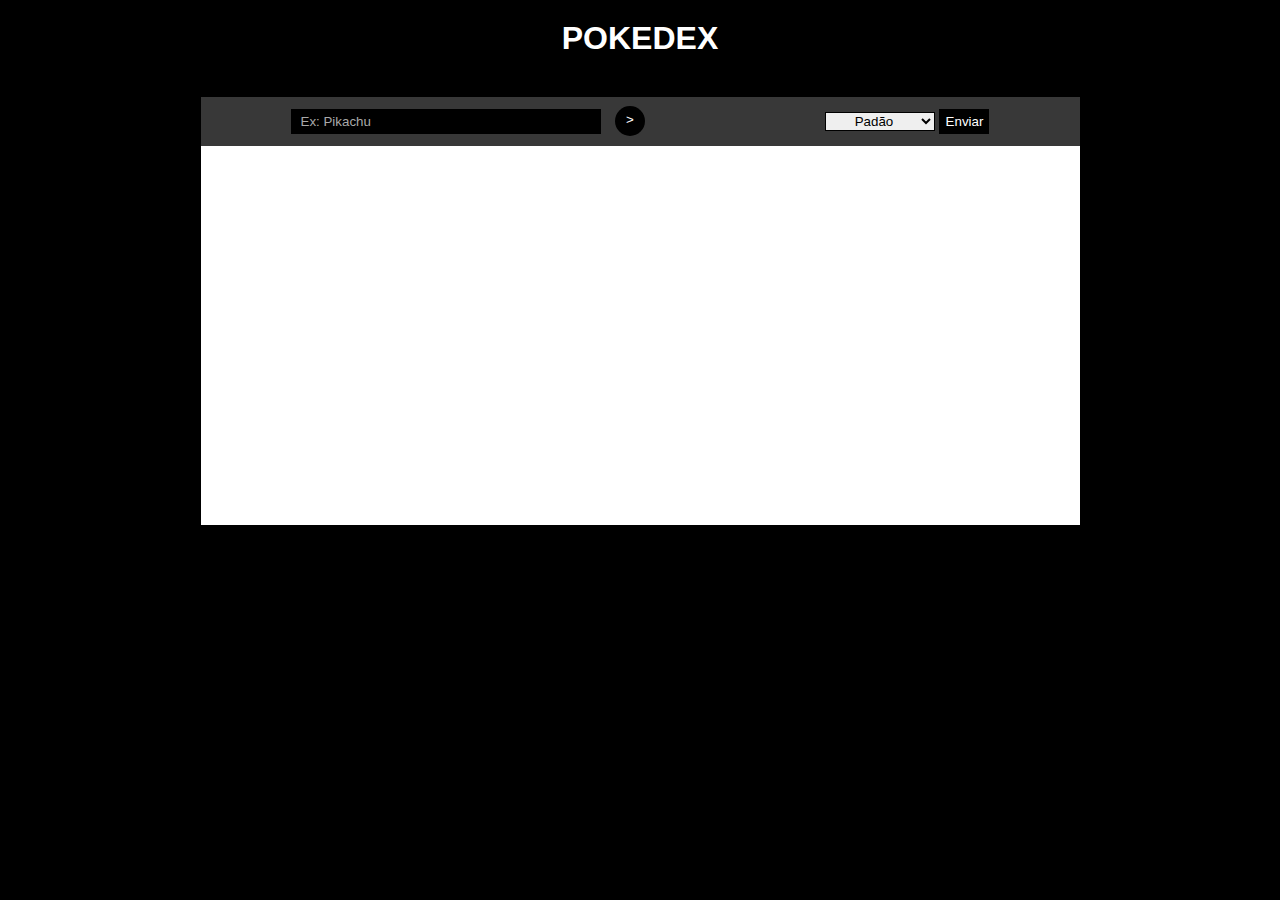
==== index.html @ 533de115 "atualizando endereço" ====
<!DOCTYPE html>
<html lang="en">
<head> 
    <meta charset="UTF-8">
    <meta http-equiv="X-UA-Compatible" content="IE=edge">
    <meta name="viewport" content="width=device-width, initial-scale=1.0">
    <title>Document</title>
    <link rel="stylesheet" href="assets/css/styleIndex.css">
</head>
<body>

    <header id="cabecalho">
        <h1 id="title">POKEDEX</h1>
    </header>

    <section class="main">

        <div id="filtros">
            <form method="get" class="pesquisa">
                <input type="text" list="teste" id="pesquisaNome" placeholder="Ex: Pikachu">
                <datalist id="teste">
                    <option value="teste">
                    <option value="charizard">
                </datalist>
                <button type="submit" id="enviarNome"> <p id="testes">></p> </button>
            </form>

            <form method="get" id="tipos">
                <select id="selecionar">
                    <option value="teste">Padão</option>
                    <option value="valor">valor</option>
                </select>
                <button type="submit" id="enviar">Enviar</button>
            </form>
        </div>

        <div id="areapokemon">
            <div class="linha">
            </div>
        </div>

        
    </section>


    <script type="module" src="assets/js/mainIndex.js"></script>
    
</body>
</html>
---- assets/css/styleIndex.css ----
*{
    margin: 0;
    padding: 0;
    font-family: 'Segoe UI', Tahoma, Geneva, Verdana, sans-serif;
    text-decoration: none;
}

body{
    background-color: black;
}

header#cabecalho{
    background-color: #000000ef;
    color: white;
    display: flex;
    justify-content: center;
    align-items: center;
    padding: 20px;
}

p.nomePoke{
    font-size: 20px;
    font-weight:500;
    color: black;
}

.pokemon{
    display: flex;
    flex-direction: column;
    align-items: center;
    width: 180px;
    height: 250px;
    padding-bottom: 7px;
    cursor: pointer;
	user-select: none;
    background-color: white;
}

section.main{
    width: 879px;
    height: 428px;
    margin: 20px auto 0 auto;
    display: flex;
    justify-content: center;
    align-items: center;
    flex-direction: column;
}

div.linha{
    width: 783px;
    display: flex;
    margin: 10px auto 20px auto;
    flex-direction: row;
    gap: 21px;
    flex-wrap: wrap;
}

div#filtros{
    width: 100%;
    height: 50px;
    background-color: rgb(56, 56, 56);
    display: flex;
    align-items: center;
    justify-content: space-around;
}

form#pesquisa{
    display: flex;
    align-items: center;
    width: 350px;
    margin-left: 10px;
}

input#pesquisaNome{
    border-radius: none;
    border: none;
    width: 300px;
    height: 25px;
    background-color: black;
    color: white;
    padding-left: 10px;
}

input#pesquisaNome::placeholder{
    color: darkgray;
}

select#selecionar{
    width: 110px;
    text-align: center;
    border-radius: none;
    border: 1px solid black;
}

button#enviar{
    width: 50px;
    border: none;
    background-color: black;
    color: white;
    padding: 5px;
}

button#enviarNome{
    width: 30px;
    height: 30px;
    border-radius: 50px;
    border: none;
    background-color: black;
    color: white;
    margin-left: 10px;
    cursor: pointer;
}

p#testes{
    position: relative;
    bottom: 2px;
}

div#areapokemon{
    width: 100%;
    height: 378px;
    overflow: auto;
    display: flex;
    align-items: center;
    flex-direction: column;
    padding-top: 10px;
    background-color: #ffffff;
}

::-webkit-scrollbar{
    background-color: #545454;
    width: 10px;
    padding-right: 5px;
}

::-webkit-scrollbar-thumb{
    background-color: #181818;
    border-radius: 100px;
    width: 5px;
}

img{
    width: 141px;
    height: 141px;
}

.divIMG{
    background-color: green;
    width: 100%;
    height: 180px;
    display: flex;
    justify-content: center;
    align-items: center;
    border-radius: 10px;
}

.divIMG.Water{
    background-color: #4af0ff47;
}

.divIMG.Fire{
    background-color: #ff4a4a47;
}

.divIMG.Electric{
    background-color: #f9ff4a47;
}

.divIMG.Grass{
    background-color: #4aff5647;
}

.numPoke{
    font-size: 11px;
    font-weight: bold;
    color: #787878;
}

.nomeNumero{
    display: flex;
    flex-direction: column;
    align-items: flex-start;
    width: 90%;
}

div.divTipo.Water{
    background-color: #4790fd;
}

div.divTipo.Fire{
    background-color: #ff7d4a;
}

div.divTipo.Grass{
    background-color: #8cc51bd2;
    color: black;
}

div.divTipo.Poison{
    background-color: #b500b8af;
}

div.divTipo.Electric{
    background-color: #ffd000;
    color: black;
}
div.divTipo.Flying{
    background: linear-gradient(#00d1fa 50%,#b9b9b9 50%);
    color: black;
}

div.divTipo{
    font-size: 12px;
    width: 65px;
    color: white;
    border-radius: 3px;
    text-align: center;
    padding-bottom: 2px;
}

.containerTipo{
    width: 100%;
    display: flex;
    gap: 5px;
    margin-top: 10px;
}
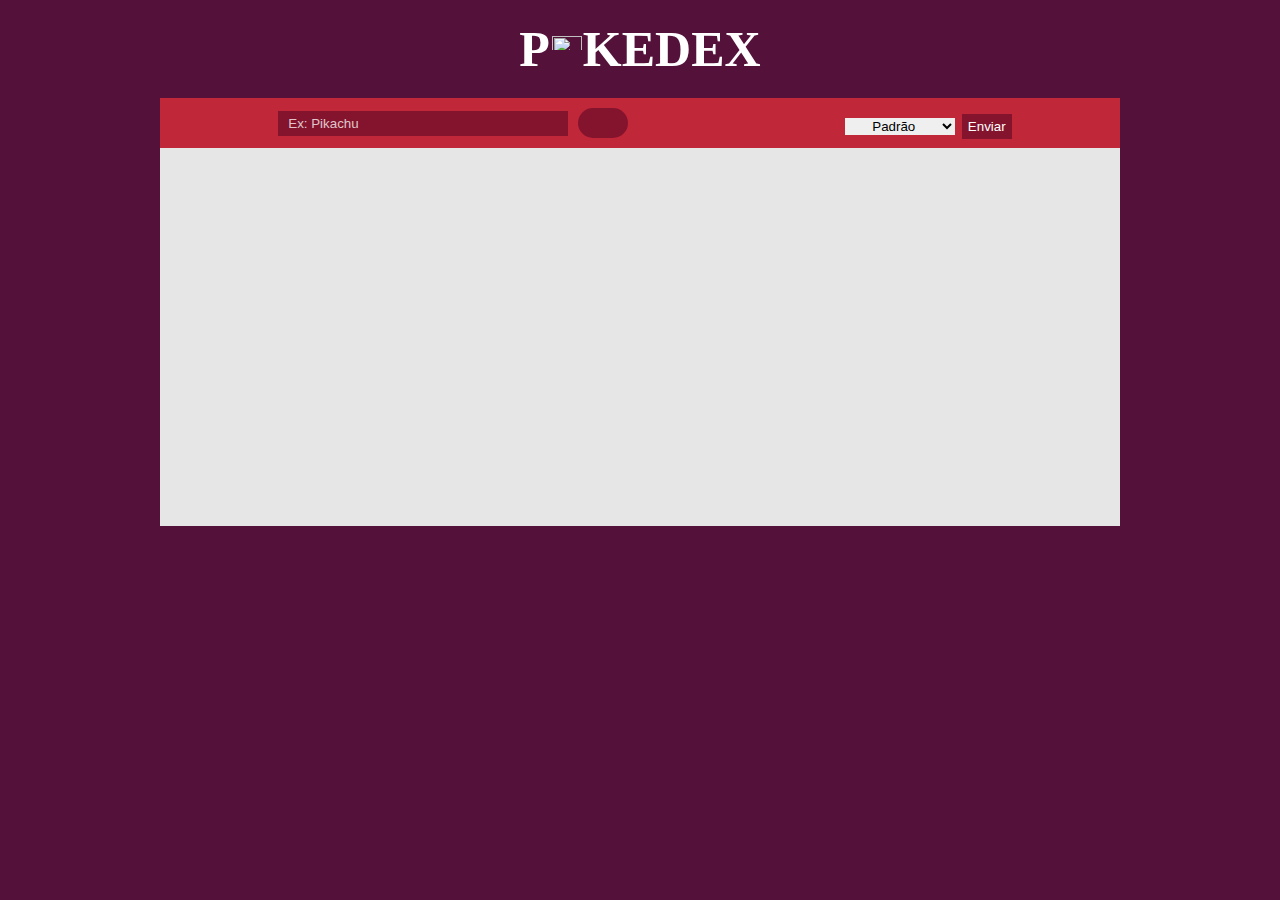
==== commit 9fa68a0a: ".." ====
--- a/index.html
+++ b/index.html
@@ -4,13 +4,14 @@
     <meta charset="UTF-8">
     <meta http-equiv="X-UA-Compatible" content="IE=edge">
     <meta name="viewport" content="width=device-width, initial-scale=1.0">
-    <title>Document</title>
+    <title>Pokedex</title> 
+    <link rel="shortcut icon" href="img/pokebola.png" type="image/x-icon">
     <link rel="stylesheet" href="assets/css/styleIndex.css">
 </head>
 <body>
 
     <header id="cabecalho">
-        <h1 id="title">POKEDEX</h1>
+        <h1 id="title">P<img src="img/pokebola.png">KEDEX</h1>
     </header>
 
     <section class="main">
@@ -18,25 +19,24 @@
         <div id="filtros">
             <form method="get" class="pesquisa">
                 <input type="text" list="teste" id="pesquisaNome" placeholder="Ex: Pikachu">
-                <datalist id="teste">
-                    <option value="teste">
-                    <option value="charizard">
-                </datalist>
-                <button type="submit" id="enviarNome"> <p id="testes">></p> </button>
+                <button type="submit" id="enviarNome" class="search"> <p id="testes"></p> </button>
             </form>
 
             <form method="get" id="tipos">
                 <select id="selecionar">
-                    <option value="teste">Padão</option>
-                    <option value="valor">valor</option>
+                    <option value="Padrao">Padrão</option>
+                    <option value="Fire">Fire</option>
+                    <option value="Grass">Grass</option>
+                    <option value="Water">Water</option>
+                    <option value="Flying">Flying</option>
+                    <option value="Electric">Electric</option>
                 </select>
                 <button type="submit" id="enviar">Enviar</button>
             </form>
         </div>
 
         <div id="areapokemon">
-            <div class="linha">
-            </div>
+
         </div>
 
         
--- a/assets/css/styleIndex.css
+++ b/assets/css/styleIndex.css
@@ -1,21 +1,38 @@
+@font-face {
+    font-family: teste;
+    src: url("../../fonts/font4.ttf");
+}
+
 *{
     margin: 0;
     padding: 0;
     font-family: 'Segoe UI', Tahoma, Geneva, Verdana, sans-serif;
     text-decoration: none;
+    box-sizing: border-box;
 }
 
 body{
-    background-color: black;
+    background-color: #54123B;
+    font-size: 25px;
+}
+
+h1 img {
+    width: 30px;
+    height: 30px;
+    margin: 0 1px 0 2px;
 }
 
 header#cabecalho{
-    background-color: #000000ef;
     color: white;
     display: flex;
     justify-content: center;
     align-items: center;
-    padding: 20px;
+    padding-top: 20px;
+}
+
+header h1{
+    font-family:teste;
+    font-weight: 900;
 }
 
 p.nomePoke{
@@ -34,10 +51,11 @@
     cursor: pointer;
 	user-select: none;
     background-color: white;
+    border-radius: 10px;
 }
 
 section.main{
-    width: 879px;
+    width: 75%;
     height: 428px;
     margin: 20px auto 0 auto;
     display: flex;
@@ -47,24 +65,26 @@
 }
 
 div.linha{
-    width: 783px;
+    width: 90%;
     display: flex;
     margin: 10px auto 20px auto;
     flex-direction: row;
     gap: 21px;
     flex-wrap: wrap;
+    justify-content: flex-start;
+    border: 1px solid red;
 }
 
 div#filtros{
     width: 100%;
     height: 50px;
-    background-color: rgb(56, 56, 56);
+    background-color: #C02739;
     display: flex;
     align-items: center;
     justify-content: space-around;
 }
 
-form#pesquisa{
+form.pesquisa{
     display: flex;
     align-items: center;
     width: 350px;
@@ -76,28 +96,33 @@
     border: none;
     width: 300px;
     height: 25px;
-    background-color: black;
+    background-color: #84142D;
     color: white;
     padding-left: 10px;
 }
 
+input#pesquisaNome:focus{
+    outline: none;
+}
+
 input#pesquisaNome::placeholder{
-    color: darkgray;
+    color: #ffffffc3;
 }
 
 select#selecionar{
     width: 110px;
     text-align: center;
     border-radius: none;
-    border: 1px solid black;
+    border: none;
 }
 
 button#enviar{
     width: 50px;
     border: none;
-    background-color: black;
+    background-color: #84142D;
     color: white;
     padding: 5px;
+    cursor: pointer;
 }
 
 button#enviarNome{
@@ -105,10 +130,25 @@
     height: 30px;
     border-radius: 50px;
     border: none;
-    background-color: black;
+    background-color: #84142D;
+    padding-left: 50px;
     color: white;
     margin-left: 10px;
     cursor: pointer;
+}
+
+.reload{
+    background-image: url(../../img/reload.png);
+    background-size: 25px;
+    background-repeat: no-repeat;
+    background-position: center;
+}
+
+.search{
+    background-image: url(../../img/seta2.png);
+    background-size: 15px;
+    background-repeat: no-repeat;
+    background-position: center;
 }
 
 p#testes{
@@ -121,20 +161,19 @@
     height: 378px;
     overflow: auto;
     display: flex;
-    align-items: center;
-    flex-direction: column;
-    padding-top: 10px;
-    background-color: #ffffff;
+    flex-wrap: wrap;
+    gap: 20px;
+    padding: 15px;
+    background-color: #e6e6e6;
 }
 
 ::-webkit-scrollbar{
-    background-color: #545454;
+    background-color: #09463b;
     width: 10px;
-    padding-right: 5px;
 }
 
 ::-webkit-scrollbar-thumb{
-    background-color: #181818;
+    background-color: #29C7AC;
     border-radius: 100px;
     width: 5px;
 }
@@ -223,4 +262,136 @@
     display: flex;
     gap: 5px;
     margin-top: 10px;
-}+}
+
+/* --------------------- */
+/* telas de 320px à 374px */
+@media (max-width: 374px){ 
+
+    section.main{
+        width: 100%;
+        height: 100vh;
+    }
+
+    div.linha{
+        display: flex;
+        justify-content: center;
+    }
+
+    div#areapokemon{
+        height: 100vh;
+    }
+
+    .pokemon{
+        width: 120px;
+        height: 210px;
+    }
+
+    form#tipos{
+        display: none;
+    }
+
+    form{
+        width: 100%;
+        padding: 10px;
+        display: flex;
+        justify-content: center;
+        align-items: center;
+    }
+
+    input#pesquisaNome{
+        width: 75%;
+    }
+
+    img{
+        width: 120px;
+        height: 120px;
+    }
+}
+
+/* telas de 375px à 424px */
+@media (min-width: 375px) and (max-width: 424px){
+    
+    section.main{
+        width: 100%;
+        height: 100vh;
+    }
+
+    div.linha{
+        display: flex;
+        justify-content: center;
+    }
+
+    div#areapokemon{
+        height: 100vh;
+    }
+
+    .pokemon{
+        width: 150px;
+        height: 230px;
+    }
+
+    form#tipos{
+        display: none;
+    }
+
+    form{
+        width: 100%;
+        padding: 10px;
+        display: flex;
+        justify-content: center;
+        align-items: center;
+    }
+
+    input#pesquisaNome{
+        width: 75%;
+    }
+}
+
+/* telas de 425px à 767px */
+@media (min-width: 425px) and (max-width: 767px){
+    
+    section.main{
+        width: 90%;
+    }
+
+    div.linha{
+        display: flex;
+        justify-content: center;
+    }
+
+    .pokemon{
+        width: 157px;
+        height: 230px;
+    }
+
+    form#tipos{
+        display: none;
+    }
+
+    form{
+        width: 100%;
+        padding: 10px;
+        display: flex;
+        justify-content: center;
+        align-items: center;
+    }
+
+    input#pesquisaNome{
+        width: 75%;
+    }
+}
+
+/* telas de 768px à 1023px */
+@media (min-width: 768px) and (max-width: 1023px){
+    
+    section.main{
+        width: 80%;
+    }
+
+    .pokemon{
+        width: 180px;
+        height: 230px;
+    }
+
+}
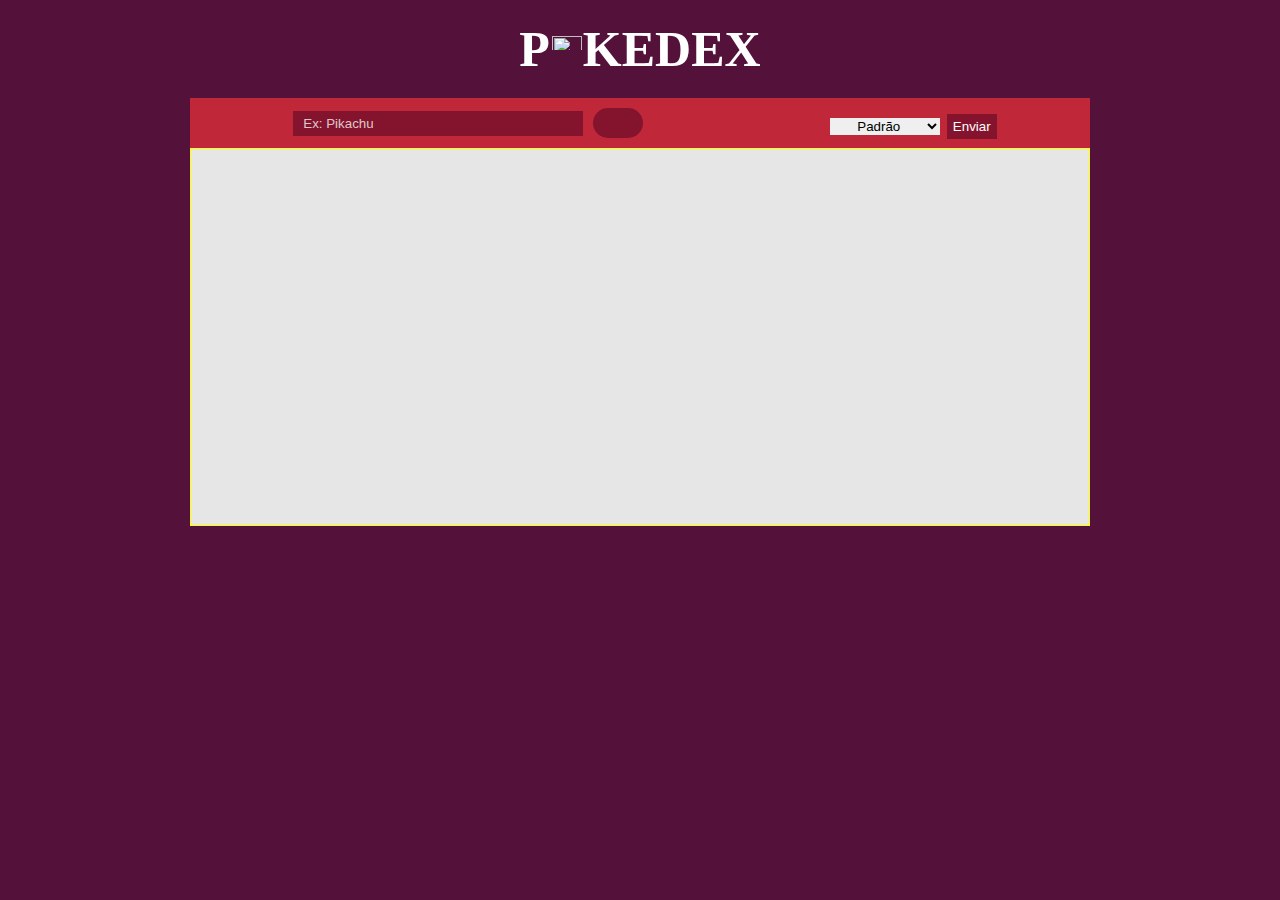
==== commit aff1e56a: ".." ====
--- a/index.html
+++ b/index.html
@@ -36,7 +36,8 @@
         </div>
 
         <div id="areapokemon">
-
+            <div class="linha">
+            </div>
         </div>
 
         
--- a/assets/css/styleIndex.css
+++ b/assets/css/styleIndex.css
@@ -45,7 +45,7 @@
     display: flex;
     flex-direction: column;
     align-items: center;
-    width: 180px;
+    width: 22%;
     height: 250px;
     padding-bottom: 7px;
     cursor: pointer;
@@ -55,7 +55,7 @@
 }
 
 section.main{
-    width: 75%;
+    width: 900px;
     height: 428px;
     margin: 20px auto 0 auto;
     display: flex;
@@ -65,14 +65,13 @@
 }
 
 div.linha{
-    width: 90%;
+    width: 800px;
     display: flex;
     margin: 10px auto 20px auto;
     flex-direction: row;
-    gap: 21px;
+    gap: 32px;
     flex-wrap: wrap;
     justify-content: flex-start;
-    border: 1px solid red;
 }
 
 div#filtros{
@@ -163,8 +162,9 @@
     display: flex;
     flex-wrap: wrap;
     gap: 20px;
-    padding: 15px;
+    padding-top: 10px;
     background-color: #e6e6e6;
+    border: 1px solid yellow;
 }
 
 ::-webkit-scrollbar{
